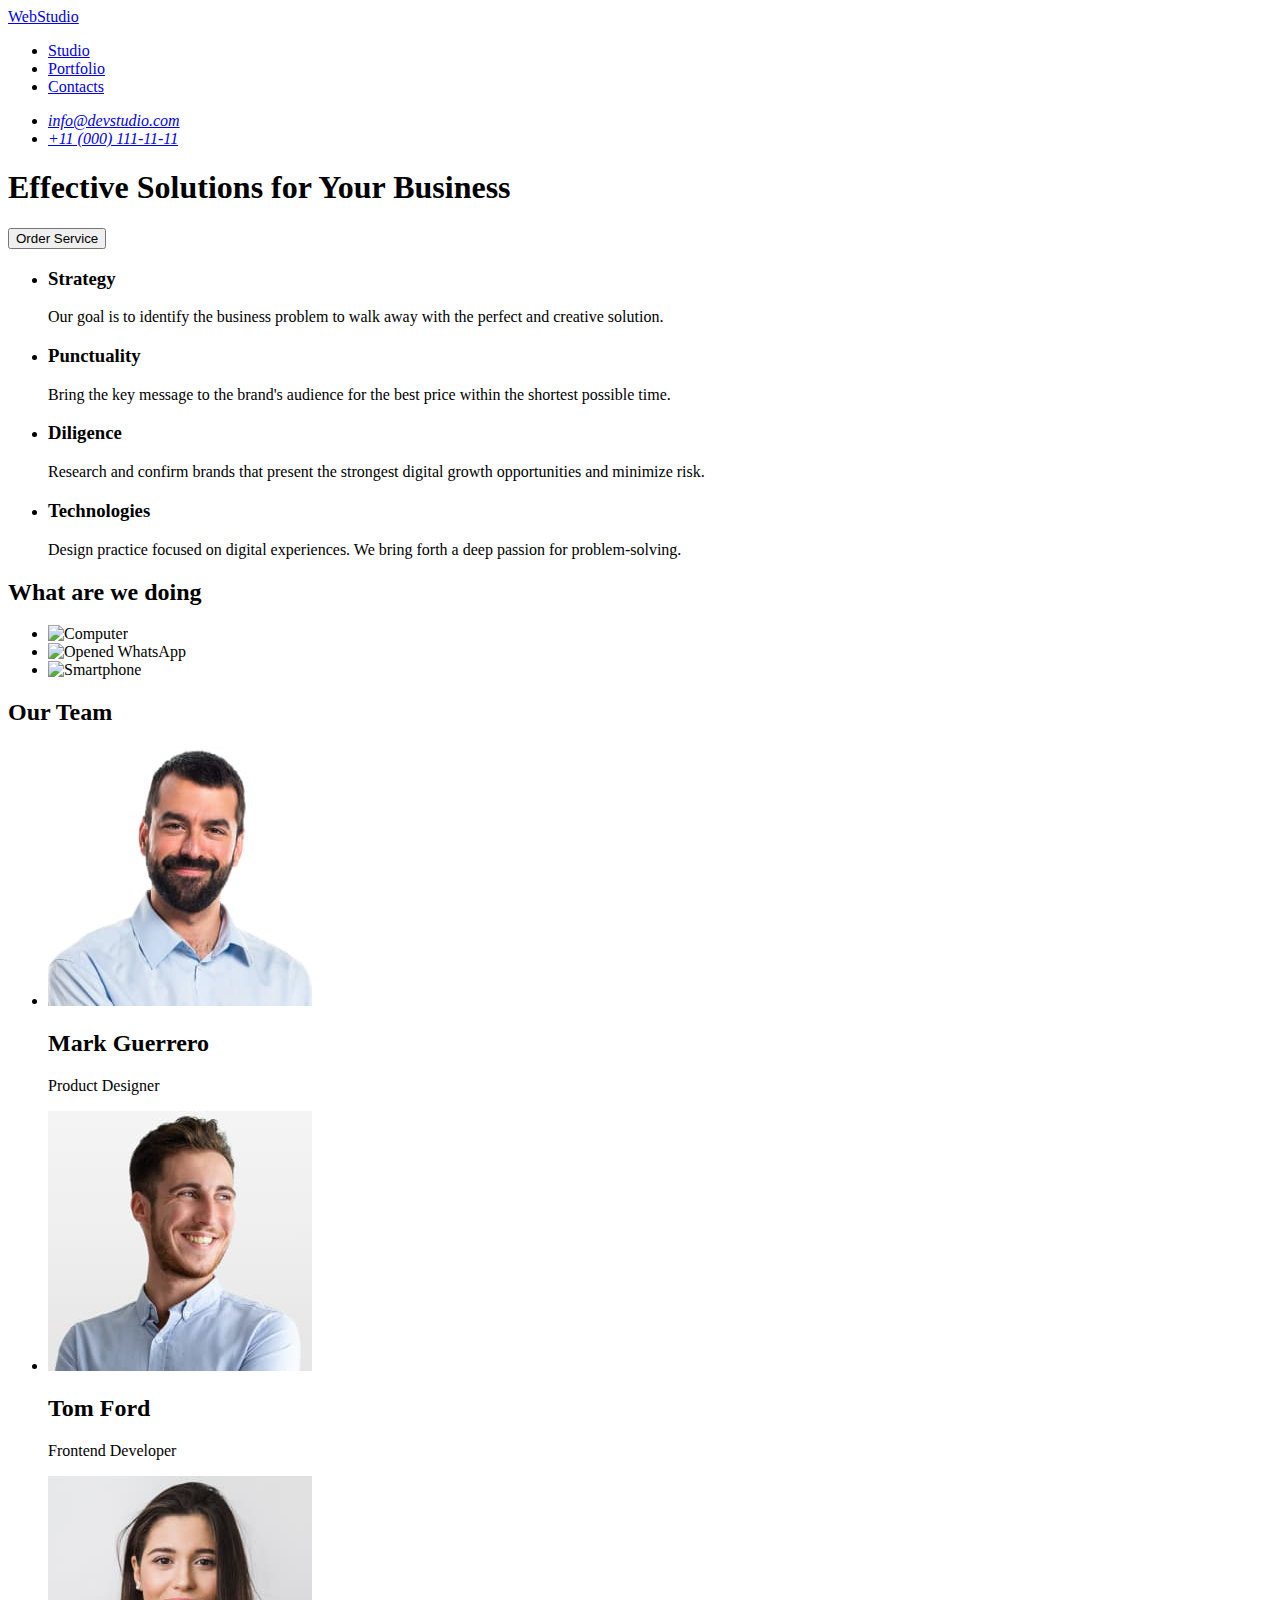
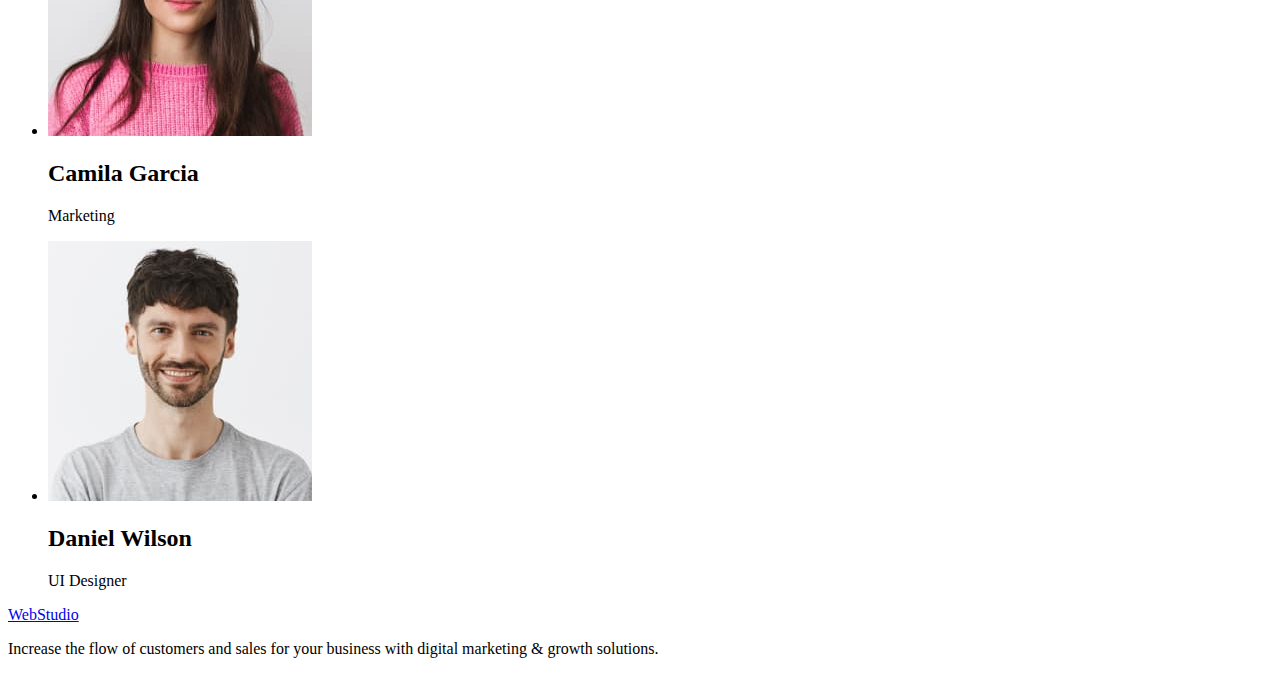
==== index.html @ cb995ba7 "Initial commit" ====
<!DOCTYPE html>
<html lang="en">
  <head>
    <meta charset="UTF-8" />
    <meta http-equiv="X-UA-Compatible" content="IE=edge" />
    <meta name="viewport" content="width=device-width, initial-scale=1.0" />
    <title>Web Studio</title>
  </head>
  <body>
    <!-- Header Section -->
    <header>
      <nav>
        <a href="./index.html">WebStudio</a>
        <ul>
          <li>
            <a href="./index.html">Studio</a>
          </li>
          <li>
            <a href="#">Portfolio</a>
          </li>
          <li>
            <a href="#">Contacts</a>
          </li>
        </ul>
      </nav>
      <address>
        <ul>
          <li><a href="mailto:info@devstudio.com">info@devstudio.com</a></li>
          <li><a href="tel:++110001111111">+11 (000) 111-11-11</a></li>
        </ul>
      </address>
    </header>
    <main>
      <!-- Hero Section -->
      <section>
        <h1>Effective Solutions for Your Business</h1>
        <button type="button">Order Service</button>
      </section>
      <!-- Our advantages Section -->
      <section>
        <h3 hidden>Our Features</h3>
        <ul>
          <li>
            <h3>Strategy</h3>
            <p>
              Our goal is to identify the business problem to walk away with the
              perfect and creative solution.
            </p>
          </li>
          <li>
            <h3>Punctuality</h3>
            <p>
              Bring the key message to the brand's audience for the best price
              within the shortest possible time.
            </p>
          </li>
          <li>
            <h3>Diligence</h3>
            <p>
              Research and confirm brands that present the strongest digital
              growth opportunities and minimize risk.
            </p>
          </li>
          <li>
            <h3>Technologies</h3>
            <p>
              Design practice focused on digital experiences. We bring forth a
              deep passion for problem-solving.
            </p>
          </li>
        </ul>
      </section>
      <!-- Our work Section -->
      <section>
        <h2>What are we doing</h2>
        <ul>
          <li>
            <img
              src="./images/Ourwork/img1.jpg"
              alt="Computer"
              width="360"
              height="300"
            />
          </li>
          <li>
            <img
              src="./images/Ourwork/img2.jpg"
              alt="Opened WhatsApp"
              width="360"
              height="300"
            />
          </li>
          <li>
            <img
              src="./images/Ourwork/img3.jpg"
              alt="Smartphone"
              width="360"
              height="300"
            />
          </li>
        </ul>
      </section>
      <!-- Our Team Section -->
      <section>
        <h2>Our Team</h2>
        <ul>
          <li>
            <img
              src="./images/ourteam/img1.jpg"
              alt="Mark Guerrero - Product Designer"
              width="264"
              height="260"
            />
            <h2>Mark Guerrero</h2>
            <p>Product Designer</p>
          </li>
          <li>
            <img
              src="./images/ourteam/img2.jpg"
              alt="Tom Ford - Frontend Developer"
              width="264"
              height="260"
            />
            <h2>Tom Ford</h2>
            <p>Frontend Developer</p>
          </li>
          <li>
            <img
              src="./images/ourteam/img3.jpg"
              alt="Camila Garcia - Marketing"
              width="264"
              height="260"
            />
            <h2>Camila Garcia</h2>
            <p>Marketing</p>
          </li>
          <li>
            <img
              src="./images/ourteam/img4.jpg"
              alt="Daniel Wilson - UI Designer"
              width="264"
              height="260"
            />
            <h2>Daniel Wilson</h2>
            <p>UI Designer</p>
          </li>
        </ul>
      </section>
    </main>
    <!-- Footer Section -->
    <footer>
      <a href="/index.html">WebStudio</a>
      <p>
        Increase the flow of customers and sales for your business with digital
        marketing & growth solutions.
      </p>
    </footer>
  </body>
</html>
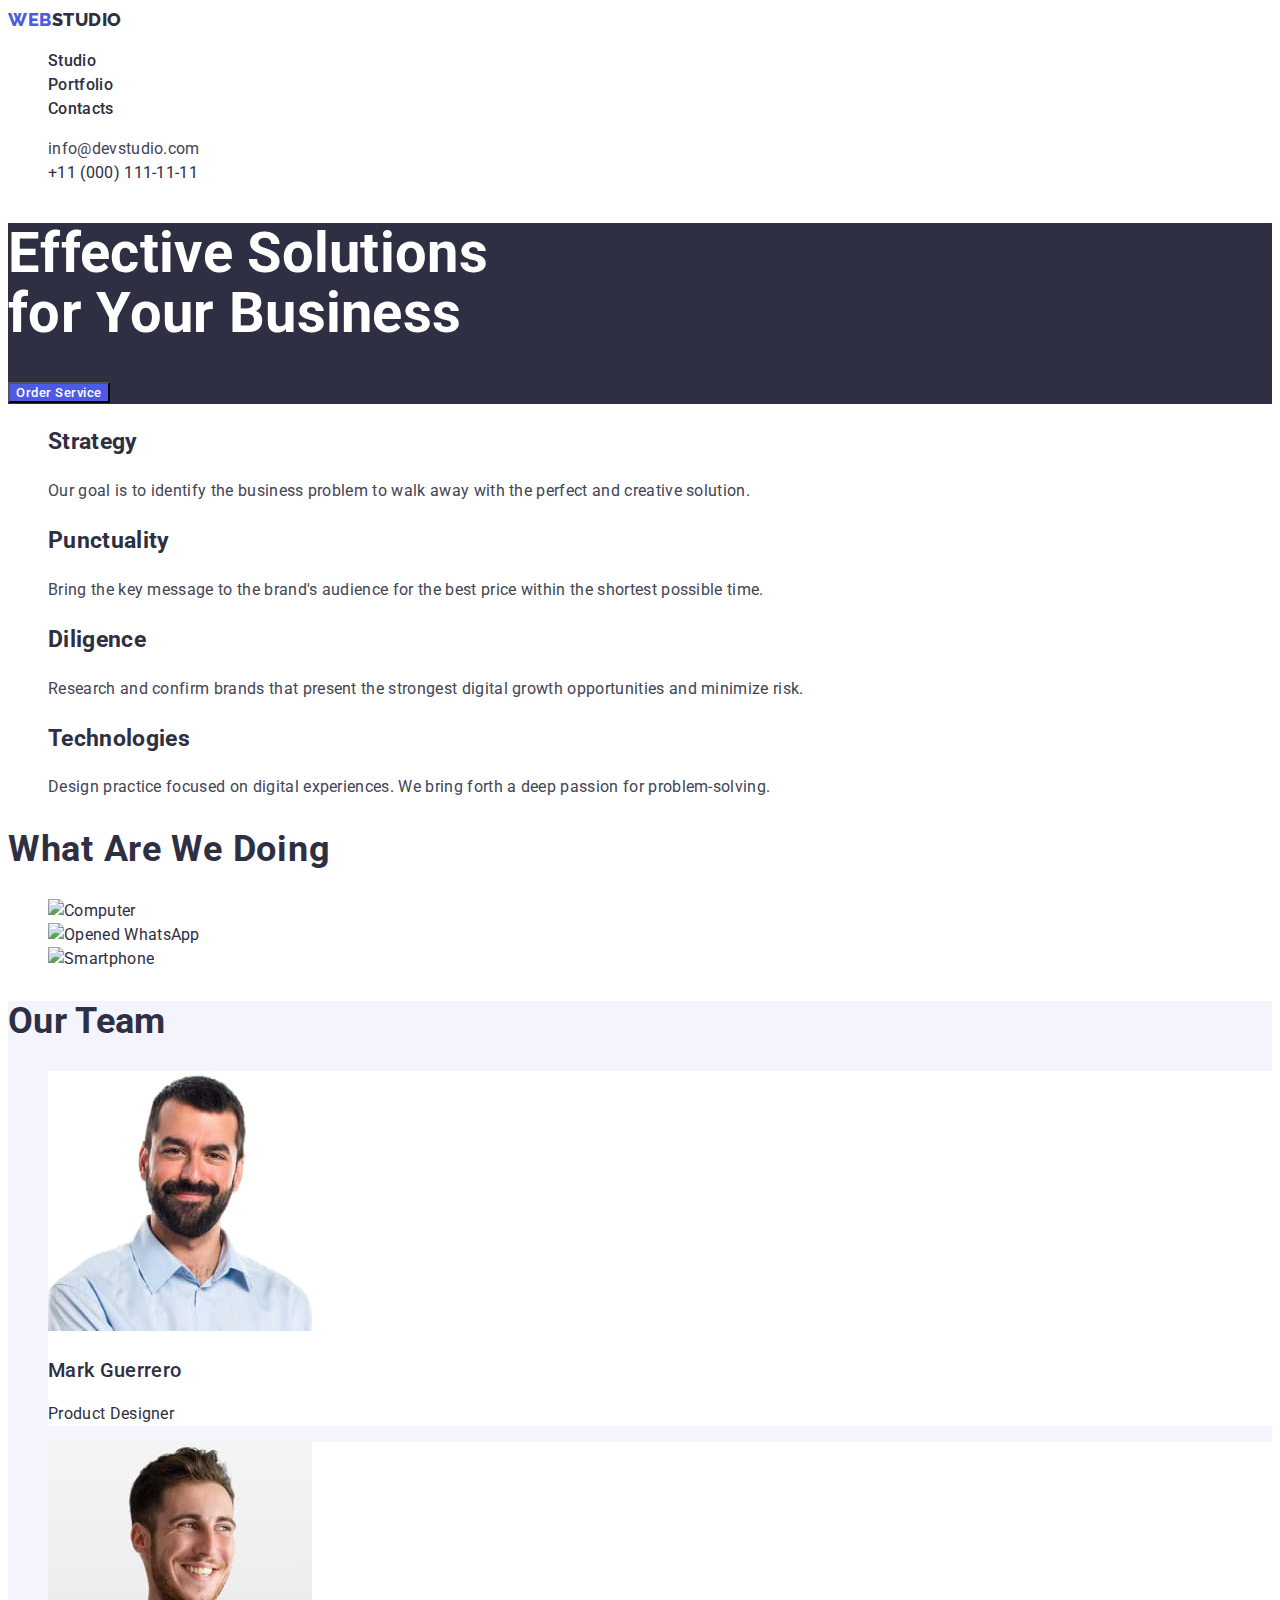
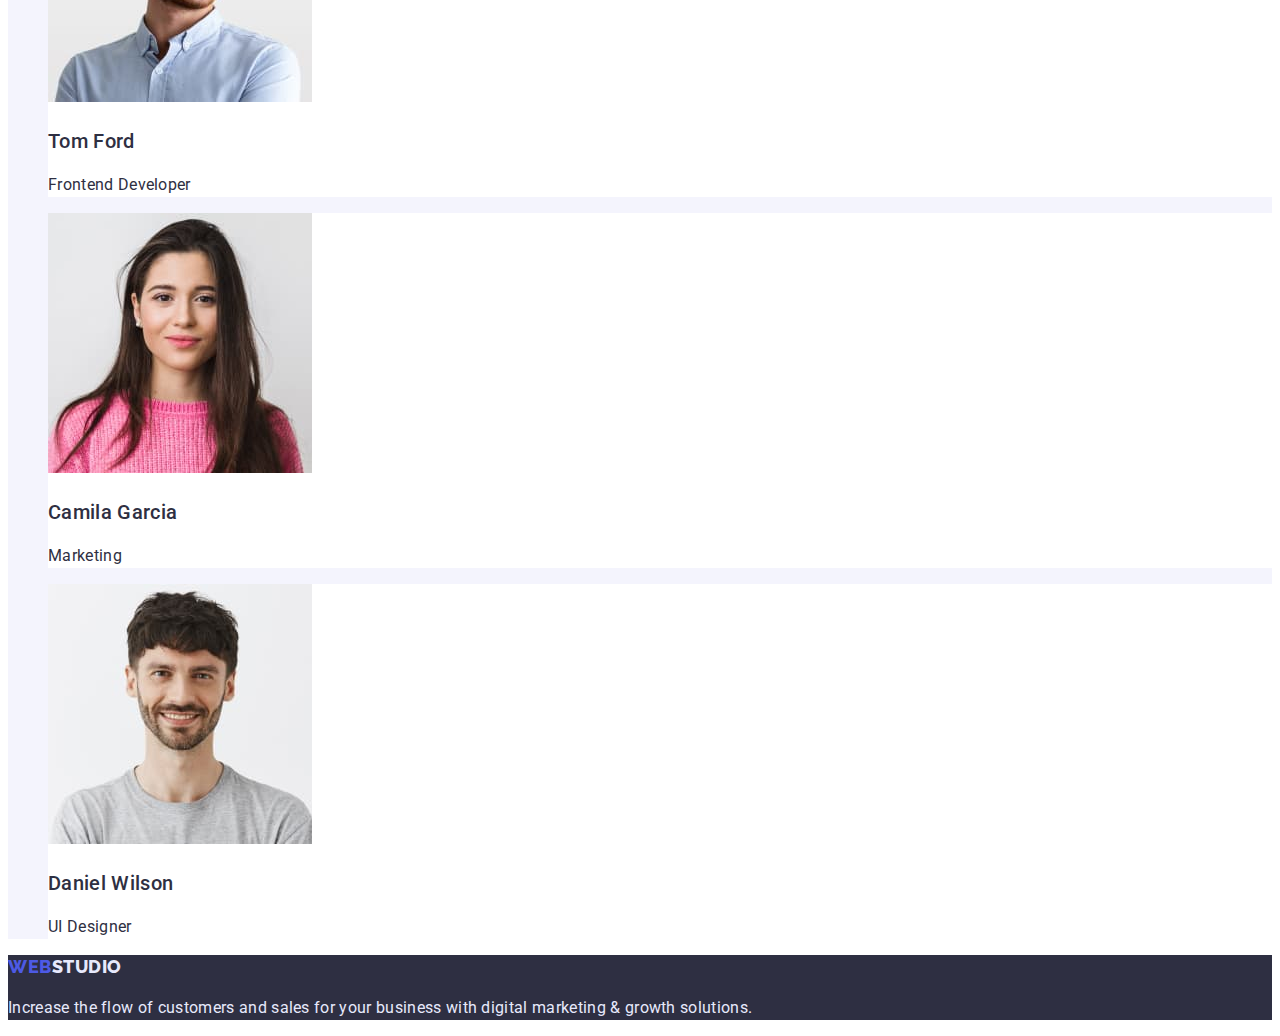
==== commit 92c1d1e6: "Update index.html" ====
--- a/index.html
+++ b/index.html
@@ -4,66 +4,85 @@
     <meta charset="UTF-8" />
     <meta http-equiv="X-UA-Compatible" content="IE=edge" />
     <meta name="viewport" content="width=device-width, initial-scale=1.0" />
+    <link rel="preconnect" href="https://fonts.googleapis.com" />
+    <link rel="preconnect" href="https://fonts.gstatic.com" crossorigin />
+    <!-- Fonts -->
+    <link rel="preconnect" href="https://fonts.googleapis.com" />
+    <link rel="preconnect" href="https://fonts.gstatic.com" crossorigin />
+    <link
+      href="https://fonts.googleapis.com/css2?family=Raleway:wght@800&family=Roboto:wght@400;500;700;900&display=swap"
+      rel="stylesheet"
+    />
     <title>Web Studio</title>
+    <!-- Custom styles -->
+    <link rel="stylesheet" href="./css/styles.css" />
   </head>
   <body>
     <!-- Header Section -->
-    <header>
-      <nav>
-        <a href="./index.html">WebStudio</a>
-        <ul>
-          <li>
-            <a href="./index.html">Studio</a>
+    <header class="header">
+      <nav class="header-nav">
+        <a class="header-logo-link link" href="./index.html">
+          <span class="logo-part">Web</span>Studio
+        </a>
+        <ul class="header-list list">
+          <li class="header-item">
+            <a class="header-link link" href="./index.html">Studio</a>
           </li>
-          <li>
-            <a href="#">Portfolio</a>
+          <li class="header-item">
+            <a class="header-link link" href="./portfolio.html">Portfolio</a>
           </li>
-          <li>
-            <a href="#">Contacts</a>
+          <li class="header-item">
+            <a class="header-link link" href="#">Contacts</a>
           </li>
         </ul>
       </nav>
       <address>
-        <ul>
-          <li><a href="mailto:info@devstudio.com">info@devstudio.com</a></li>
-          <li><a href="tel:++110001111111">+11 (000) 111-11-11</a></li>
+        <ul class="address-list list">
+          <li>
+            <a class="header-contact link" href="mailto:info@devstudio.com"
+              >info@devstudio.com</a
+            >
+          </li>
+          <li>
+            <a class="link" href="tel:++110001111111">+11 (000) 111-11-11</a>
+          </li>
         </ul>
       </address>
     </header>
     <main>
       <!-- Hero Section -->
-      <section>
-        <h1>Effective Solutions for Your Business</h1>
-        <button type="button">Order Service</button>
+      <section class="hero-section">
+        <h1 class="hero-title">Effective Solutions for Your Business</h1>
+        <button class="hero-button" type="button">Order Service</button>
       </section>
       <!-- Our advantages Section -->
-      <section>
-        <h3 hidden>Our Features</h3>
-        <ul>
-          <li>
+      <section class="features-section">
+        <h2 hidden>Our Features</h2>
+        <ul class="features-list list">
+          <li class="features-item">
             <h3>Strategy</h3>
-            <p>
+            <p class="features-desc">
               Our goal is to identify the business problem to walk away with the
               perfect and creative solution.
             </p>
           </li>
-          <li>
+          <li class="features-item">
             <h3>Punctuality</h3>
-            <p>
+            <p class="features-desc">
               Bring the key message to the brand's audience for the best price
               within the shortest possible time.
             </p>
           </li>
-          <li>
+          <li class="features-item">
             <h3>Diligence</h3>
-            <p>
+            <p class="features-desc">
               Research and confirm brands that present the strongest digital
               growth opportunities and minimize risk.
             </p>
           </li>
-          <li>
+          <li class="features-item">
             <h3>Technologies</h3>
-            <p>
+            <p class="features-desc">
               Design practice focused on digital experiences. We bring forth a
               deep passion for problem-solving.
             </p>
@@ -71,28 +90,31 @@
         </ul>
       </section>
       <!-- Our work Section -->
-      <section>
-        <h2>What are we doing</h2>
-        <ul>
-          <li>
+      <section class="work-section">
+        <h2 class="work-section-title">What are we doing</h2>
+        <ul class="work-list list">
+          <li class="work-item">
             <img
-              src="./images/Ourwork/img1.jpg"
+              class="work-item-img"
+              src="./images/index/Ourwork/img1.jpg"
               alt="Computer"
               width="360"
               height="300"
             />
           </li>
-          <li>
+          <li class="work-item">
             <img
-              src="./images/Ourwork/img2.jpg"
+              class="work-item-img"
+              src="./images/index/Ourwork/img2.jpg"
               alt="Opened WhatsApp"
               width="360"
               height="300"
             />
           </li>
-          <li>
+          <li class="work-item">
             <img
-              src="./images/Ourwork/img3.jpg"
+              class="work-item-img"
+              src="./images/index/Ourwork/img3.jpg"
               alt="Smartphone"
               width="360"
               height="300"
@@ -101,55 +123,61 @@
         </ul>
       </section>
       <!-- Our Team Section -->
-      <section>
-        <h2>Our Team</h2>
-        <ul>
-          <li>
+      <section class="team-section">
+        <h2 class="team-section-title">Our Team</h2>
+        <ul class="team-list list">
+          <li class="team-item">
             <img
-              src="./images/ourteam/img1.jpg"
+              class="team-item-img"
+              src="./images/index/ourteam/img1.jpg"
               alt="Mark Guerrero - Product Designer"
               width="264"
               height="260"
             />
-            <h2>Mark Guerrero</h2>
+            <h3 class="team-item-name">Mark Guerrero</h3>
             <p>Product Designer</p>
           </li>
-          <li>
+          <li class="team-item">
             <img
-              src="./images/ourteam/img2.jpg"
+              class="team-item-img"
+              src="./images/index/ourteam/img2.jpg"
               alt="Tom Ford - Frontend Developer"
               width="264"
               height="260"
             />
-            <h2>Tom Ford</h2>
+            <h3 class="team-item-name">Tom Ford</h3>
             <p>Frontend Developer</p>
           </li>
-          <li>
+          <li class="team-item">
             <img
-              src="./images/ourteam/img3.jpg"
+              class="team-item-img"
+              src="./images/index/ourteam/img3.jpg"
               alt="Camila Garcia - Marketing"
               width="264"
               height="260"
             />
-            <h2>Camila Garcia</h2>
+            <h3 class="team-item-name">Camila Garcia</h3>
             <p>Marketing</p>
           </li>
-          <li>
+          <li class="team-item">
             <img
-              src="./images/ourteam/img4.jpg"
+              class="team-item-img"
+              src="./images/index/ourteam/img4.jpg"
               alt="Daniel Wilson - UI Designer"
               width="264"
               height="260"
             />
-            <h2>Daniel Wilson</h2>
+            <h3 class="team-item-name">Daniel Wilson</h3>
             <p>UI Designer</p>
           </li>
         </ul>
       </section>
     </main>
     <!-- Footer Section -->
-    <footer>
-      <a href="/index.html">WebStudio</a>
+    <footer class="footer">
+      <a class="footer-logo-link link" href="/index.html"
+        ><span class="logo-part">Web</span>Studio</a
+      >
       <p>
         Increase the flow of customers and sales for your business with digital
         marketing & growth solutions.
--- a/css/styles.css
+++ b/css/styles.css
@@ -0,0 +1,228 @@
+:root {
+  /* Fonts */
+  --primary-fonts: "Roboto";
+  --secondary-fonts: "Raleway";
+  /* Text colors */
+  --primary-txt-cl: #2e2f42;
+  --secondary-txt-cl: #434455;
+  --accent-txt-cl: #4d5ae5;
+  --light-txt-cl: #ffffff;
+  --third-txt-cl: #e7e9fc;
+
+  /* BG colors */
+  --primary-bg-cl: #2e2f42;
+  --accent-bg-cl: #404bbf;
+  --secondary-bg-cl: #f4f4fd;
+  --light-bg-cl: #ffffff;
+  --third-bg-cl: #e7e9fc;
+
+  /* Others */
+}
+
+body {
+  font-family: "Roboto", sans-serif;
+  font-size: 16px;
+  line-height: calc(24 / 16);
+  letter-spacing: 0.02em;
+  color: var(--primary-txt-cl);
+}
+
+/* Reset Link Styles */
+.link {
+  text-decoration: none;
+  font-style: normal;
+  color: currentColor;
+}
+/* Reset List Styles */
+.list {
+  list-style-type: none;
+}
+
+/* Logo Styles */
+.logo {
+  font-family: "Raleway";
+  font-weight: 800;
+  font-size: 18px;
+  line-height: calc(24 / 18);
+  letter-spacing: 0.03em;
+  text-transform: uppercase;
+}
+
+/* Header */
+.header {
+}
+.header-nav {
+}
+.header-logo-link {
+  font-family: "Raleway";
+  font-weight: 800;
+  font-size: 18px;
+  line-height: calc(24 / 18);
+  letter-spacing: 0.03em;
+  text-transform: uppercase;
+}
+.logo-part {
+  color: var(--accent-txt-cl);
+}
+.header-list {
+}
+.header-item {
+}
+.header-link {
+  font-weight: 500;
+  color: var(--primary-txt-cl);
+}
+.header-link:hover,
+.header-link:focus {
+  color: var(--accent-bg-cl);
+}
+
+.header-contact {
+  color: var(--secondary-txt-cl);
+}
+.header-contact:hover,
+.header-contact:focus {
+  color: var(--accent-bg-cl);
+}
+
+/* Hero */
+.hero-section {
+  background-color: #2e2f42;
+  color: var(--light-txt-cl);
+}
+.hero-title {
+  font-size: 56px;
+  line-height: calc(60 / 56);
+  width: 494px;
+}
+.hero-button {
+  cursor: pointer;
+  font-family: inherit;
+  font-weight: 500;
+  letter-spacing: 0.04em;
+  color: var(--light-txt-cl);
+  background-color: var(--accent-txt-cl);
+}
+.hero-button:hover,
+.hero-button:focus {
+  background-color: var(--accent-bg-cl);
+}
+
+/* Our advantages */
+.features-section {
+}
+.features-list {
+}
+.features-item {
+  font-weight: 500;
+  font-size: 20px;
+  line-height: calc(24 / 20);
+  color: var(--primary-txt-cl);
+}
+.features-desc {
+  font-weight: 400;
+  font-size: 16px;
+  line-height: calc(24 / 16);
+  color: var(--secondary-txt-cl);
+}
+
+/* Our work */
+.work-section {
+}
+.work-section-title {
+  font-weight: 700;
+  font-size: 36px;
+  line-height: calc(40 / 36);
+  letter-spacing: 0.02em;
+  text-transform: capitalize;
+  color: var(--primary-txt-cl);
+}
+.work-list {
+}
+.work-item {
+}
+.work-item-img {
+}
+
+/* Our Team */
+.team-section {
+  background-color: var(--secondary-bg-cl);
+}
+.team-section-title {
+  font-family: "Roboto";
+  font-style: normal;
+  font-weight: 700;
+  font-size: 36px;
+  line-height: calc(40 / 36);
+  text-transform: capitalize;
+  color: var(--primary-txt-cl);
+}
+.team-list {
+}
+.team-item {
+  background-color: var(--light-bg-cl);
+}
+.team-item-img {
+}
+.team-item-name {
+  font-weight: 500;
+  font-size: 20px;
+  line-height: calc(24 / 20);
+  color: var(--primary-txt-cl);
+}
+/* Footer */
+.footer {
+  background-color: var(--primary-bg-cl);
+  color: var(--third-txt-cl);
+}
+.footer-logo-link {
+  font-family: "Raleway";
+  font-weight: 800;
+  font-size: 18px;
+  line-height: calc(24 / 18);
+  letter-spacing: 0.03em;
+  text-transform: uppercase;
+}
+
+/* PORTFOLIO Styles */
+
+/* Filter Section */
+.filter-section {
+}
+.filter-list {
+}
+.filter-item {
+}
+.filter-btn {
+  cursor: pointer;
+  font-family: inherit;
+  font-weight: 500;
+  letter-spacing: 0.04em;
+  color: var(--accent-txt-cl);
+  background-color: var(--secondary-bg-cl);
+  border: 1px solid #e7e9fc;
+  border-radius: 4px;
+}
+
+.filter-btn:hover,
+.filter-btn:focus {
+  background-color: var(--accent-bg-cl);
+  color: var(--light-txt-cl);
+}
+
+/* Content Section */
+.content-section {
+}
+.content-list {
+}
+.content-item {
+}
+.content-item-name {
+  font-weight: 500;
+  font-size: 20px;
+  line-height: calc(24 / 20);
+  color: var(--primary-txt-cl);
+}
+.content-item-desc {
+  color: var(--secondary-txt-cl);
+}
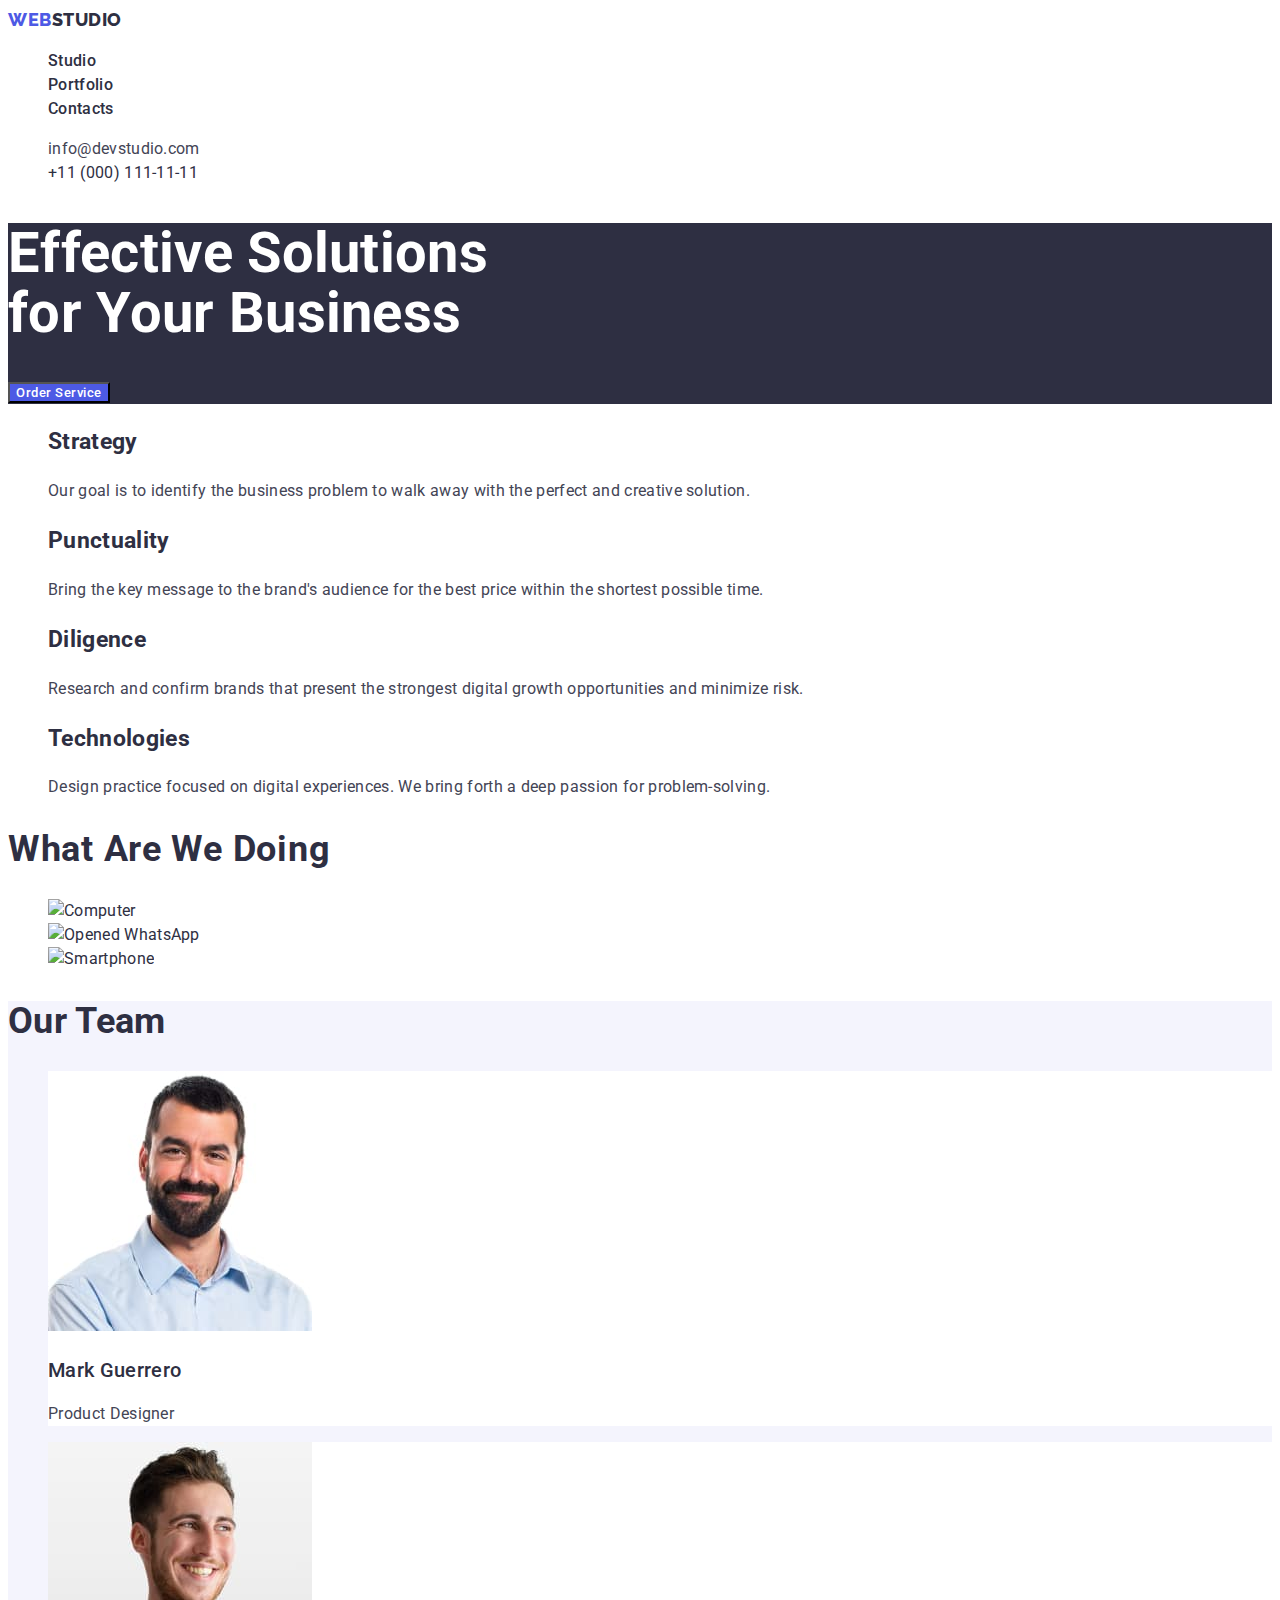
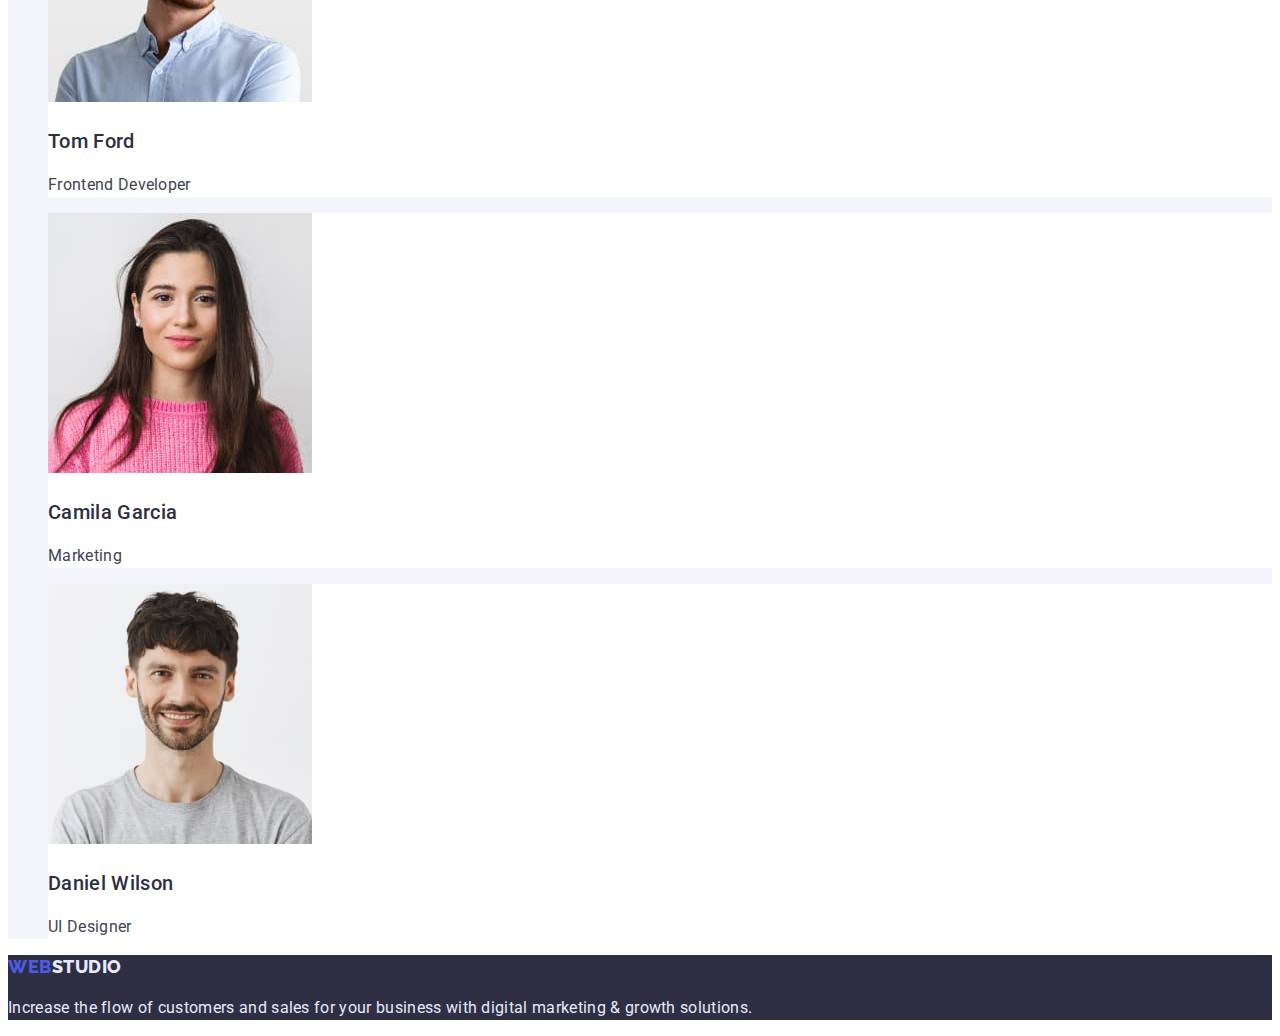
==== commit da28e4e5: "Update index.html" ====
--- a/index.html
+++ b/index.html
@@ -135,7 +135,7 @@
               height="260"
             />
             <h3 class="team-item-name">Mark Guerrero</h3>
-            <p>Product Designer</p>
+            <p class="team-item-desc">Product Designer</p>
           </li>
           <li class="team-item">
             <img
@@ -146,7 +146,7 @@
               height="260"
             />
             <h3 class="team-item-name">Tom Ford</h3>
-            <p>Frontend Developer</p>
+            <p class="team-item-desc">Frontend Developer</p>
           </li>
           <li class="team-item">
             <img
@@ -157,7 +157,7 @@
               height="260"
             />
             <h3 class="team-item-name">Camila Garcia</h3>
-            <p>Marketing</p>
+            <p class="team-item-desc">Marketing</p>
           </li>
           <li class="team-item">
             <img
@@ -168,7 +168,7 @@
               height="260"
             />
             <h3 class="team-item-name">Daniel Wilson</h3>
-            <p>UI Designer</p>
+            <p class="team-item-desc">UI Designer</p>
           </li>
         </ul>
       </section>
--- a/css/styles.css
+++ b/css/styles.css
@@ -15,6 +15,7 @@
   --secondary-bg-cl: #f4f4fd;
   --light-bg-cl: #ffffff;
   --third-bg-cl: #e7e9fc;
+  --btn-bg-cl: #4d5ae5;
 
   /* Others */
 }
@@ -87,7 +88,7 @@
 
 /* Hero */
 .hero-section {
-  background-color: #2e2f42;
+  background-color: var(--primary-bg-cl);
   color: var(--light-txt-cl);
 }
 .hero-title {
@@ -101,7 +102,7 @@
   font-weight: 500;
   letter-spacing: 0.04em;
   color: var(--light-txt-cl);
-  background-color: var(--accent-txt-cl);
+  background-color: var(--btn-bg-cl);
 }
 .hero-button:hover,
 .hero-button:focus {
@@ -170,6 +171,9 @@
   line-height: calc(24 / 20);
   color: var(--primary-txt-cl);
 }
+.team-item-desc {
+  color: var(--secondary-txt-cl);
+}
 /* Footer */
 .footer {
   background-color: var(--primary-bg-cl);
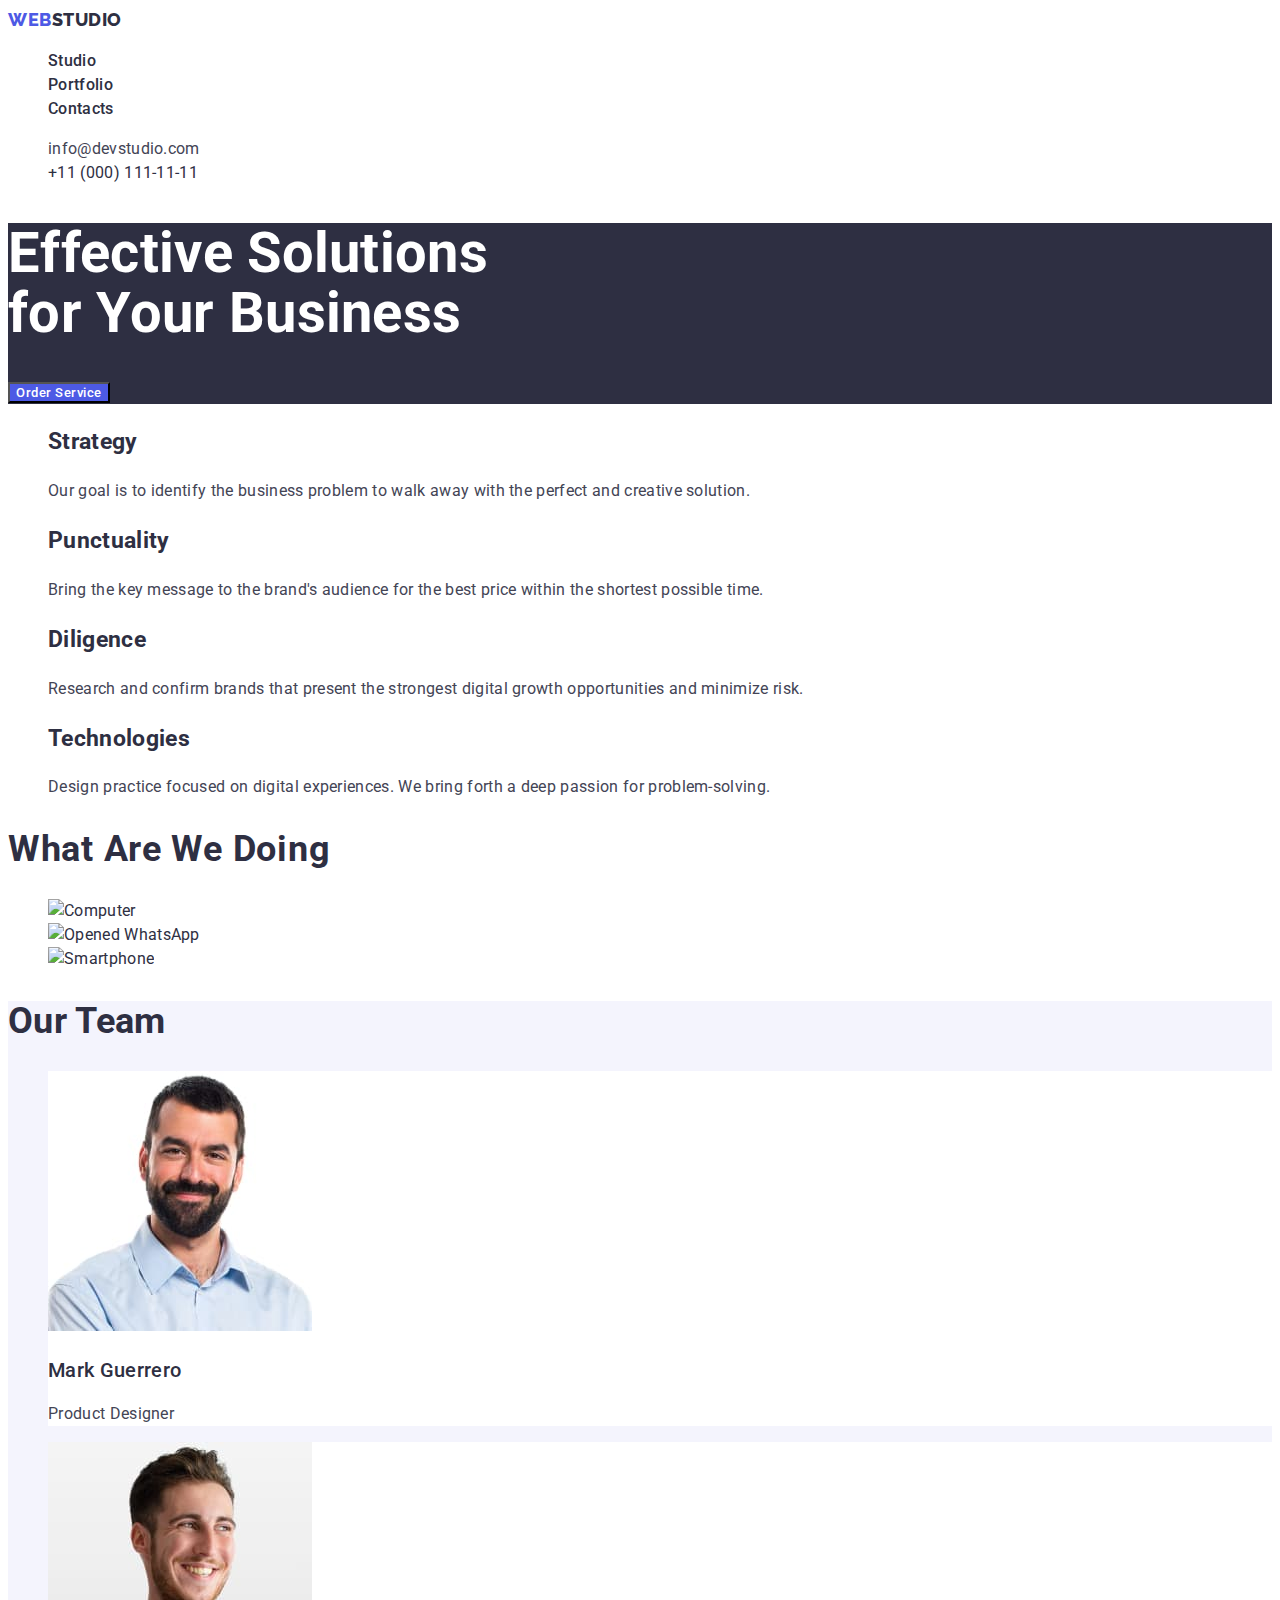
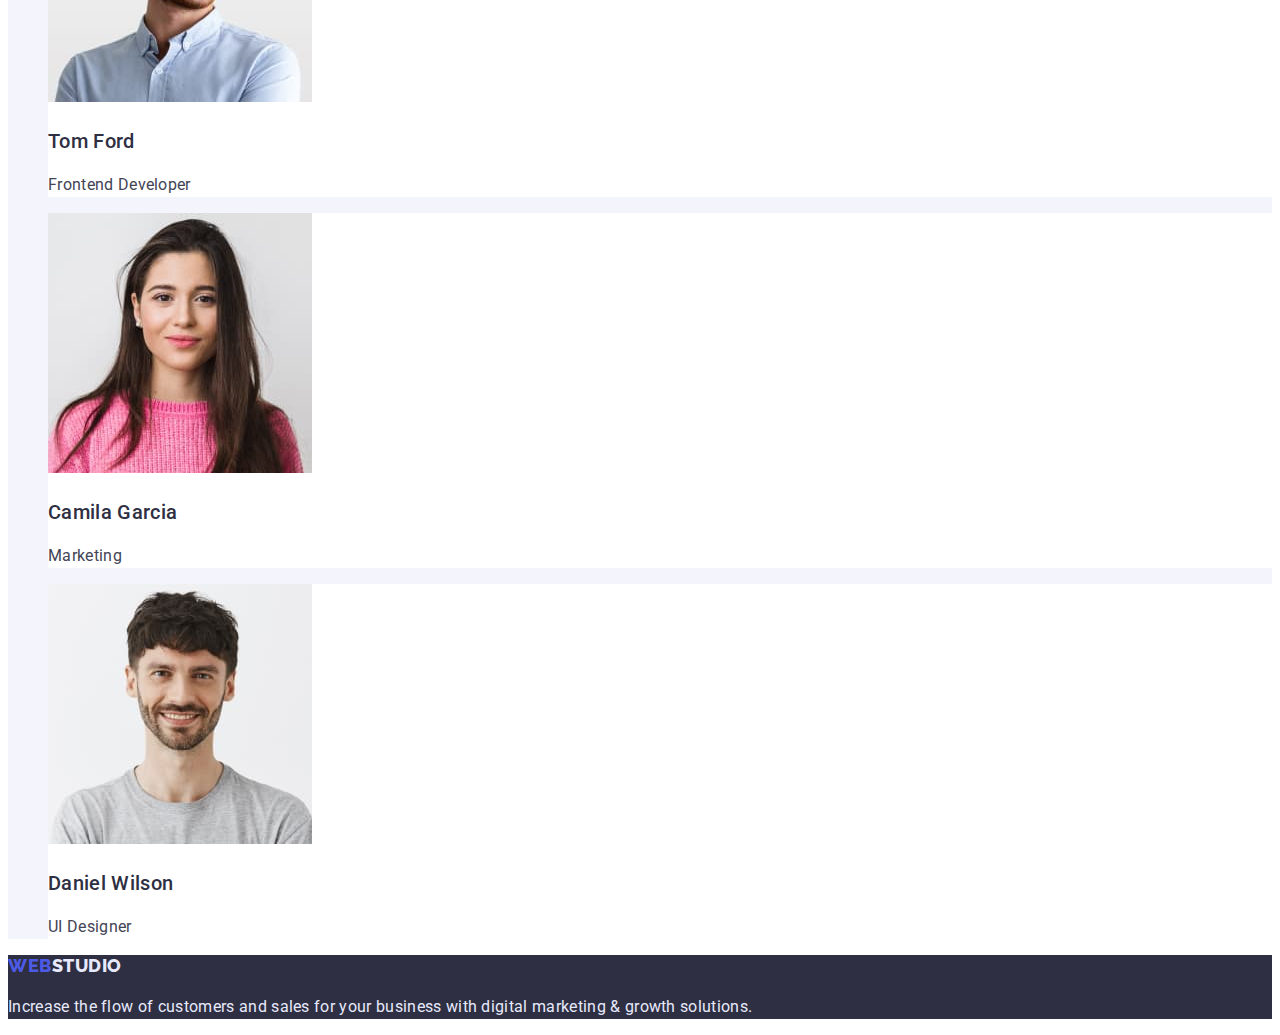
==== commit aa355185: "Update index.html" ====
--- a/index.html
+++ b/index.html
@@ -57,7 +57,7 @@
       </section>
       <!-- Our advantages Section -->
       <section class="features-section">
-        <h2 hidden>Our Features</h2>
+        <h2 class="visually-hidden">Our Features</h2>
         <ul class="features-list list">
           <li class="features-item">
             <h3>Strategy</h3>
--- a/css/styles.css
+++ b/css/styles.css
@@ -48,7 +48,19 @@
   letter-spacing: 0.03em;
   text-transform: uppercase;
 }
-
+.visually-hidden {
+  position: absolute;
+  width: 1px;
+  height: 1px;
+  margin: -1px;
+  border: 0;
+  padding: 0;
+
+  white-space: nowrap;
+  clip-path: inset(100%);
+  clip: rect(0 0 0 0);
+  overflow: hidden;
+}
 /* Header */
 .header {
 }
@@ -183,7 +195,7 @@
   font-family: "Raleway";
   font-weight: 800;
   font-size: 18px;
-  line-height: calc(24 / 18);
+  line-height: calc(21 / 18);
   letter-spacing: 0.03em;
   text-transform: uppercase;
 }
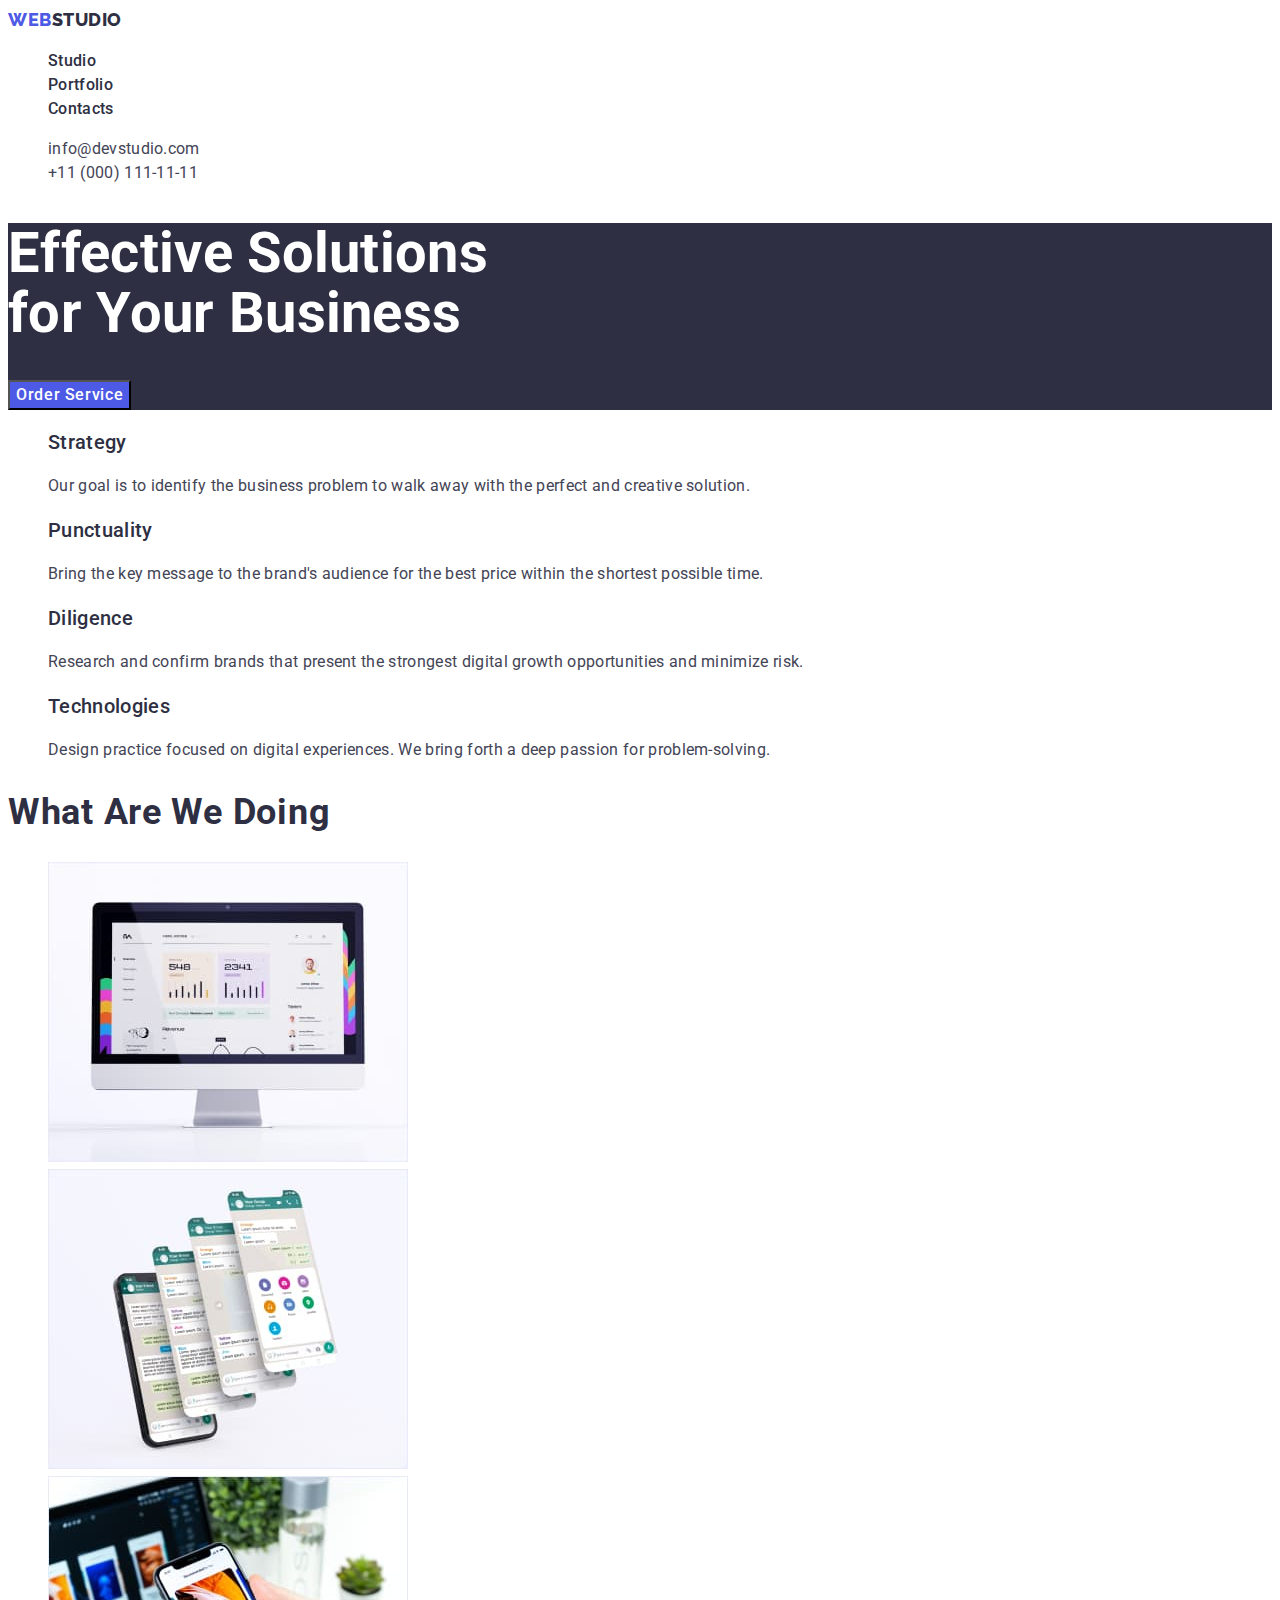
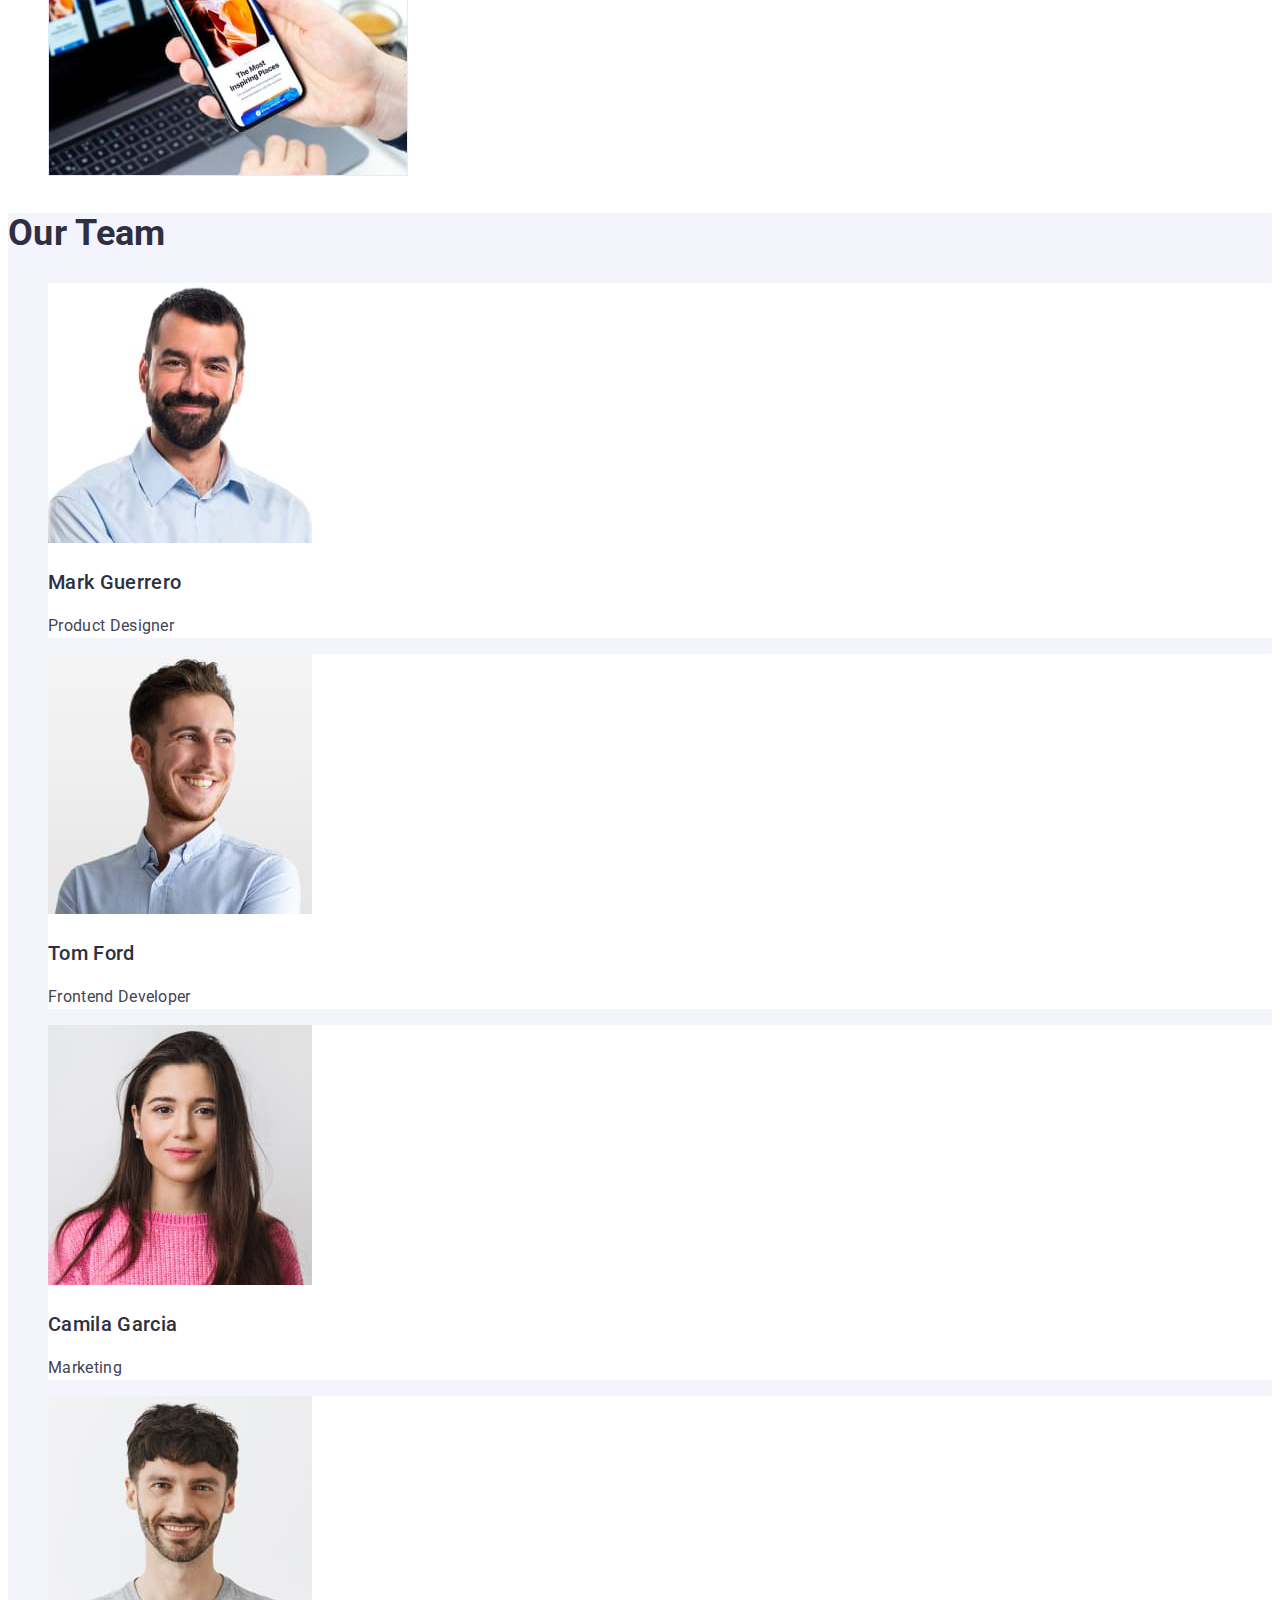
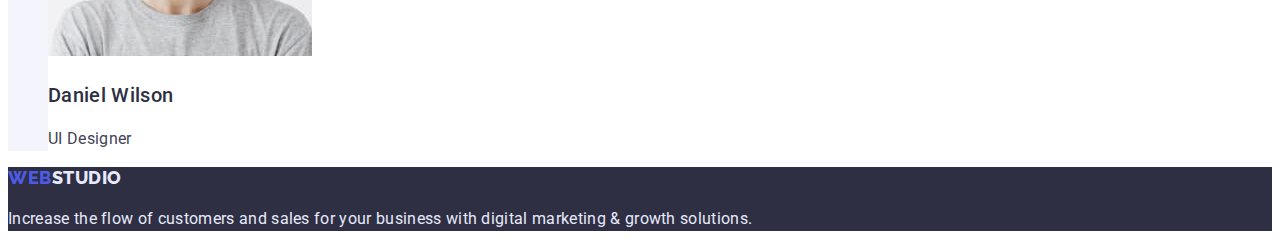
==== commit 3af3020d: "Update index.html" ====
--- a/index.html
+++ b/index.html
@@ -44,7 +44,9 @@
             >
           </li>
           <li>
-            <a class="link" href="tel:++110001111111">+11 (000) 111-11-11</a>
+            <a class="header-contact link" href="tel:++110001111111"
+              >+11 (000) 111-11-11</a
+            >
           </li>
         </ul>
       </address>
@@ -59,29 +61,29 @@
       <section class="features-section">
         <h2 class="visually-hidden">Our Features</h2>
         <ul class="features-list list">
-          <li class="features-item">
-            <h3>Strategy</h3>
+          <li>
+            <h3 class="features-item">Strategy</h3>
             <p class="features-desc">
               Our goal is to identify the business problem to walk away with the
               perfect and creative solution.
             </p>
           </li>
-          <li class="features-item">
-            <h3>Punctuality</h3>
+          <li>
+            <h3 class="features-item">Punctuality</h3>
             <p class="features-desc">
               Bring the key message to the brand's audience for the best price
               within the shortest possible time.
             </p>
           </li>
-          <li class="features-item">
-            <h3>Diligence</h3>
+          <li>
+            <h3 class="features-item">Diligence</h3>
             <p class="features-desc">
               Research and confirm brands that present the strongest digital
               growth opportunities and minimize risk.
             </p>
           </li>
-          <li class="features-item">
-            <h3>Technologies</h3>
+          <li>
+            <h3 class="features-item">Technologies</h3>
             <p class="features-desc">
               Design practice focused on digital experiences. We bring forth a
               deep passion for problem-solving.
@@ -96,7 +98,7 @@
           <li class="work-item">
             <img
               class="work-item-img"
-              src="./images/index/Ourwork/img1.jpg"
+              src="./images/index/ourwork/img1.jpg"
               alt="Computer"
               width="360"
               height="300"
@@ -105,7 +107,7 @@
           <li class="work-item">
             <img
               class="work-item-img"
-              src="./images/index/Ourwork/img2.jpg"
+              src="./images/index/ourwork/img2.jpg"
               alt="Opened WhatsApp"
               width="360"
               height="300"
@@ -114,7 +116,7 @@
           <li class="work-item">
             <img
               class="work-item-img"
-              src="./images/index/Ourwork/img3.jpg"
+              src="./images/index/ourwork/img3.jpg"
               alt="Smartphone"
               width="360"
               height="300"
--- a/css/styles.css
+++ b/css/styles.css
@@ -112,6 +112,8 @@
   cursor: pointer;
   font-family: inherit;
   font-weight: 500;
+  font-size: 16px;
+  line-height: calc(24 / 16);
   letter-spacing: 0.04em;
   color: var(--light-txt-cl);
   background-color: var(--btn-bg-cl);
@@ -130,7 +132,6 @@
   font-weight: 500;
   font-size: 20px;
   line-height: calc(24 / 20);
-  color: var(--primary-txt-cl);
 }
 .features-desc {
   font-weight: 400;
@@ -213,6 +214,8 @@
   cursor: pointer;
   font-family: inherit;
   font-weight: 500;
+  font-size: 16px;
+  line-height: calc(24 / 16);
   letter-spacing: 0.04em;
   color: var(--accent-txt-cl);
   background-color: var(--secondary-bg-cl);
@@ -231,13 +234,14 @@
 }
 .content-list {
 }
+.content-link {
+}
 .content-item {
 }
 .content-item-name {
   font-weight: 500;
   font-size: 20px;
   line-height: calc(24 / 20);
-  color: var(--primary-txt-cl);
 }
 .content-item-desc {
   color: var(--secondary-txt-cl);
